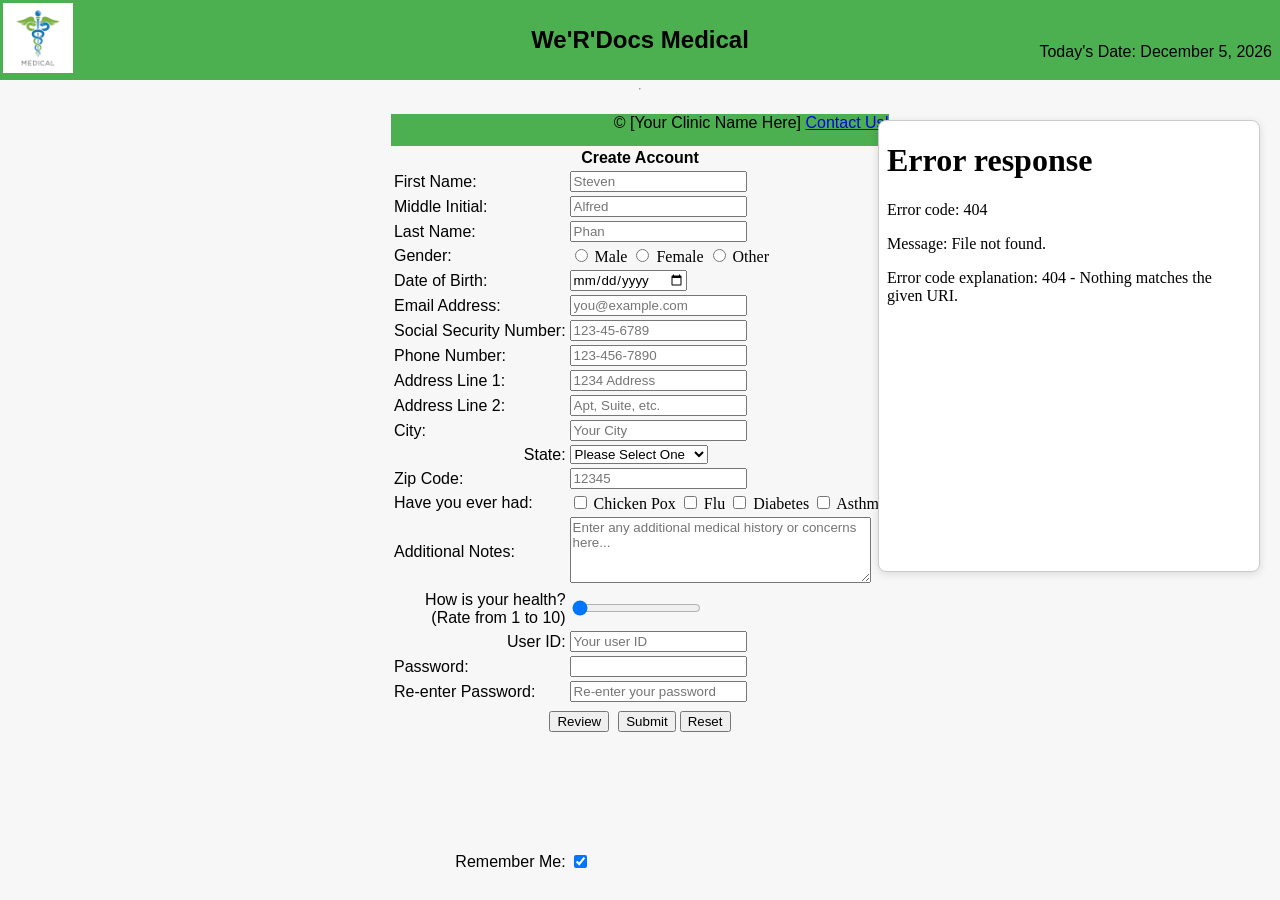
==== index.html @ c0bd2c7a "Rename hw4.html to index.html" ====
<!DOCTYPE html>

<!--
Name: Steven Phan
Date created: 02/27/2026
Date last edited: 02/27/2026
Version: 1.0
Description: Homework 1 HTML
-->

<html lang="en">

<head>
    <link rel="stylesheet" href="hw4.css">
    <title>We'R'Docs Medical Registration</title>
</head>

<body>

<header>
    <table width="100%">
        <tr>
            <td valign="top" align="left" width="20%">
                <div class="image">
                    <img src="medical-logo.webp" alt="Clinic Logo" width="70px" id="logo">
                </div>
            </td>

            <td align="center">
                <h2>We'R'Docs Medical</h2>
            </td>

            <td valign="bottom" align="right" width="20%">
                <p>Today's Date: <span id="today"></span></p>
            </td>
        </tr>
    </table>
</header>

<hr>

<form action="thankyou.html">

    <center>
        <div class="format">

            <table>

<tr>
    <th colspan="4">Create Account</th>
</tr>

<tr>
    <td><label for="fname">First Name:</label></td>
    <td>
        <input 
        type="text" 
        name="fname" 
        id="fname" 
        minlength="1"
        maxlength="30" 
        required
        title="Letter, apostrophes, and dashes only"
        pattern="[a-zA-Z']{1,30}"
        onblur="validateFname()"
        placeholder="Steven"
        >
        <span class="error" id="fname-error"></span>
    </td>
</tr>

<tr>
    <td><label for="mi">Middle Initial:</label></td>
    <td>
        <input 
        type="text" 
        name="mini"
        id="mini" 
        maxlength="1" 
        title="Letters only"
        pattern="[a-zA-Z']{0,1}"
        onblur="validateMini()"
        placeholder="Alfred"
        >
        <span class="error" id="mini-error"></span>
    </td>
</tr>

<tr>
    <td><label for="lname">Last Name:</label></td>
    <td>
        <input 
        type="text" 
        name="lname" 
        id="lname" 
        minlength="1"
        maxlength="30" 
        required
        title="Letter, apostrophes, and dashes only"
        pattern="[a-zA-Z']{1,30}"
        onblur="validateLname()"
        placeholder="Phan"
        >
        <span class="error" id="lname-error"></span>
    </td>
</tr>

<tr>
    <td><label for="pgender">Gender:</label></td>
    <td>
        <input type="radio" id="g1" name="pgender" value="Male"> Male
        <input type="radio" id="g2" name="pgender" value="Female"> Female
        <input type="radio" id="g3" name="pgender" value="Other"> Other
    </td>
</tr>

<tr>
    <td><label for="dob">Date of Birth:</label></td>
    <td>
        <input 
        type="date" 
        id="dob" 
        name="dob"
        onblur="validateDob()"
        required
        placeholder="07/24/2013"
        >
        <span class="error" id="dob-error"></span>
    </td>
</tr>

<tr>
    <td><label for="email">Email Address:</label></td>
    <td>
        <input 
        type="email" 
        id="email" 
        name="email" 
        maxlength="50" 
        title="Please enter your email address" 
        required 
        placeholder="you@example.com"
        pattern="[a-z0-9._%+-]+@[a-z0-9.-]+\.[a-z]{2,20}$"
        onblur="validateEmail()"
        >
        <span class="error" id="email-error"></span>
    </td>
</tr>

<tr>
    <td><label for="ssn">Social Security Number:</label></td>
    <td>
        <input 
        type="password" 
        id="ssn" 
        name="ssn" 
        minlength="9" 
        maxlength="11" 
        required
        title="Numbers only" 
        placeholder="123-45-6789"
        onblur="validateSsn()"
        >
        <span class="error" id="ssn-error"></span>
    </td>
</tr>

<tr>
	<td><label for="phone">Phone Number:</label></td>
    <td>
        <input 
        type="text" 
        name="phone" 
        id="phone" 
        pattern="[0-9]{3}-[0-9]{3}-[0-9]{4}" 
        required 
        title="Please enter phone number" 
        placeholder="123-456-7890"
        onblur="validatePhone()"
        />
        <span class="error" id="phone-error"></span>
    </td>
</tr>

<tr>
    <td><label for="address1">Address Line 1:</label></td>
    <td>
        <input 
        type="text" 
        name="address1" 
        id="address1" 
        minlength="2"
        maxlength="30" 
        required 
        title="Please enter your address"
        placeholder="1234 Address"
        onblur="validateAddress1()"
        >
        <span class="error" id="address1-error"></span>
    </td>
</tr>

<tr>
    <td><label for="address2">Address Line 2:</label></td>
    <td>
        <input type="text" 
        name="address2" 
        id="address2" 
        minlength="2"
        maxlength="30" 
        required 
        title="Please enter your address"
        placeholder="Apt, Suite, etc."
        onblur="validateAddress2()"
        >
        <span class="error" id="address2-error"></span>
    </td>
</tr>

<tr>
    <td><label for="city">City:</label></td>
    <td>
        <input type="text" 
        name="city" 
        id="city" 
        maxlength="30" 
        required 
        placeholder="Your City">
    </td>
</tr>

<tr>
     <td class="td1"><label for="state">State:</Label></td>
     <td>
	     <select name="state" id="state" required>
           <option selected disabled>Please Select One</option>
           <option value="AL">Alabama</option>
           <option value="AK">Alaska</option>
           <option value="AZ">Arizona</option>
           <option value="AR">Arkansas</option>
           <option value="CA">California</option>
           <option value="CO">Colorado</option>
           <option value="CT">Connecticut</option>
           <option value="DE">Delaware</option>
           <option value="DC">District of Columbia</option>
           <option value="FL">Florida</option>
           <option value="GA">Georgia</option>
           <option value="GU">Guam</option>	
           <option value="HI">Hawaii</option>	
           <option value="ID">Idaho</option>	
           <option value="IL">Illinois</option>	
           <option value="IN">Indiana</option>	
           <option value="IA">Iowa</option>	
           <option value="KS">Kansas</option>	
           <option value="KY">Kentucky</option>	
           <option value="LA">Louisiana</option>	
           <option value="ME">Maine</option>	
           <option value="MD">Maryland</option>	
           <option value="MA">Massachusetts</option>	
           <option value="MI">Michigan</option>	
           <option value="MN">Minnesota</option>	
           <option value="MS">Mississippi</option>	
           <option value="MO">Missouri</option>
           <option value="MT">Montana</option>
           <option value="NE">Nebraska</option>
           <option value="NV">Nevada</option>	
           <option value="NH">New Hampshire</option>	
           <option value="NJ">New Jersey</option>	
           <option value="NM">New Mexico</option>	
           <option value="NY">New York</option>	
           <option value="NC">North Carolina</option>	
           <option value="ND">North Dakota</option>	
           <option value="OH">Ohio</option>	
           <option value="OK">Oklahoma</option>	
           <option value="OR">Oregon</option>	
           <option value="PA">Pennsylvania</option>	
           <option value="PR">Puerto Rico</option>	
           <option value="RI">Rhode Island</option>	
           <option value="SC">South Carolina</option>	
           <option value="SD">South Dakota</option>	
           <option value="TN">Tennessee</option>	
           <option value="TX">Texas</option>	
           <option value="UT">Utah</option>	
           <option value="VT">Vermont</option>	
           <option value="VA">Virginia</option>	
           <option value="WA">Washington</option>	
           <option value="WV">West Virginia</option>	
           <option value="WI">Wisconsin</option>	
           <option value="WY">Wyoming</option>	
        </select>
       </td>
 </tr>

<tr>
    <td><label for="zcode">Zip Code:</label></td>
    <td>
        <input 
        type="text" 
        name="zcode" 
        id="zcode" 
        minlength="5"
        maxlength="10" 
        required 
        title="Numbers and a dash only"
        placeholder="12345"
        pattern="^\d{5}(-\d{4})?$"
        onblur="validateZcode()"
        >
        <span class="error" id="zcode-error"></span>
    </td>
</tr>

<tr>
    <td><label for="history">Have you ever had:</label></td>
    <td>
        <input type="checkbox" id="option1" value="Chicken Pox"> Chicken Pox
        <input type="checkbox" id="option2" value="Flu"> Flu
        <input type="checkbox" id="option3" value="Diabetes"> Diabetes
        <input type="checkbox" id="option4" value="Asthma"> Asthma
    </td>
</tr>

<tr>
    <td><label for="notes">Additional Notes:</label></td>
    <td>
        <textarea id="notes" name="notes" rows="4" cols="35" placeholder="Enter any additional medical history or concerns here..."></textarea>
    </td>
</tr>

<tr>
    <td class="td1"><label for="range">How is your health?<br/>(Rate from 1 to 10)</label></td>
    <td>
	    <input
	    type="range"
	    name="range"
	    id="range"
        min="1"
        max="10"
        value="0"
       />
       <span id="range-slider"></span>
     </td>
 </tr>

<tr>
    <td class="td1"><label for="uid">User ID:</label></td>
    <td>
        <input
            type="text"
            name="uid"
            id="uid"
            maxlength="20"
            required
            title="Please enter a user ID:"
            placeholder="Your user ID"
        />
        <span class="error" id="uid-error"></span>
    </td>
</tr>

<tr>
    <td><label for="pword">Password:</label></td>
    <td>
        <input 
        type="password" 
        name="pword" 
        id="pword" 
        minlength="10" 
        required
        onblur="validatePword()"
        oninput="validatePword()"
        onfocus="validatePword()"
        >
        <span class="error" id="pword-error"></span>
    </td>
</tr>

<tr>
    <td><label for="pword_confirm">Re-enter Password:</label></td>
    <td>
        <input 
        type="password" 
        name="pword_confirm" 
        id="pword_confirm" 
        minlength="10" 
        required 
        placeholder="Re-enter your password"
        onblur="validatePwordConfirm()"
        oninput="validatePwordConfirm()"
        onfocus="validatePwordConfirm()"
        >
        <span class="error" id="pword_confirm-error"></span>
    </td>
</tr>

<tr>
    <td colspan="4">
        <center>
            <input type="button" name="review" id="review" value="Review" onclick="reviewInput()">
            <input type="submit" name="submit" value="Submit">
            <input type="reset" name="reset" value="Reset">
        </center>
    </td>
</tr>

<tr>
    <td colspan="4">
        <div class="pword-message"> 
            <span id="msg1"></span> <br/>
            <span id="msg2"></span> <br/>
            <span id="msg3"></span> <br/>
            <span id="msg4"></span> <br/>
        </div>
    </td>
</tr>

<tr>
    <td colspan="4">
        <center>
            <p id="showInput"></p>
        </center>
    </td>
</tr>

<footer>
    <p>&#169; [Your Clinic Name Here] <a href="contact.html">Contact Us!</a></p>
</footer>

<div id="alert-box">
    <div id="alert-content">
        <h4>Please fill out all required fields. </h4>
        <button id="close-alert">OK</button>
    </div>
</div>


<center>
    <span id="welcome1"></span>
    <span id="welcome2"></span>
</center>

<div class="iframe-container">
    <iframe class="frame" src="_" frameborder="_"></iframe>
</div>

<tr>
    <td class="td1">
        <label for="remember-me">Remember Me:</label>
    </td>
    <td>
        <input
            type="checkbox"
            id="remember-me"
            name="remember-me"
            checked
        />
    </td>
</tr>


<script src="hw4.js"></script>

</body>
</html>
---- hw4.css ----
/*
Name: Steven Phan
Date created: 02/27/2026
Date last edited: 02/27/2026
Version: 1.0
Description: Homework 1 CSS
*/

header {
    width: 100%;
    background-color: #4CAF50; 
}

body {
    display: flex;
    flex-direction: column;
    align-items: center;
    background: #F7F7F7;
    margin: 0;
    height: 100%;
    min-height: 100vh; 
}

form {
    flex-grow: 1;
}

h1, h2 {
    text-align: center;
    font-family: Arial, sans-serif;
    font-weight: bold;
    flex-grow: 1;
}

main {
    text-align: center;
    font-family: sans-serif;
    font-weight: normal;
    flex-grow: 1;
}

.image {
    text-align: left;
}

.td1 {
    text-align: right;
    font-family: "optima", sans-serif;
    font-weight: normal;
}

th {
    text-align: center;
    font-family: Arial, sans-serif;
}

footer {
    position: flex;
    bottom: 0;
    width: 100%;
    background-color: #4CAF50;
    height: 2.0rem;
}

#footer {
    text-align: right;
    font-family: "optima", sans-serif;
    font-weight: normal;
    margin-right: 10px;
}

label {
    text-align: right;
    font-family: "optima", sans-serif;
    font-weight: normal;
}

input {
    text-align: left;
    font-family: "optima", sans-serif;
    font-weight: normal;
}

textarea {
    text-align: left;
    font-family: "optima", sans-serif;
    font-weight: normal;
}

#today {
    text-align: left;
    font-family: "optima", sans-serif;
    font-weight: normal;
    margin-right: 5px;
}

p {
    text-align: right;
    font-family: "optima", sans-serif;
    font-weight: normal;
}

.error {
    color: red;
    font-size: 12px;
    font-family: Arial, sans-serif;
    font-weight: normal;
}

.pword-message {
    text-align: left;
    font-family: Arial, sans-serif;
    font-weight: normal;
    position: relative;
    left: 20px;
    background: transparent;
    padding: 10px;
    border-spacing: 2px;
    border-radius: 20px;
    color: #333;
}

#review {
    margin-top: 5px;
    margin-right: 5px;
}

table.output {
    margin: 20px auto;
    border-collapse: collapse;
}

.output th {
    background-color: #4CAF50;
    color: white;
}

.output td {
    border: 1px solid #ccc;
}

td.output {
    width: 500px;
    background-color: #ffffff;
    padding: 10px;
    border-spacing: 2px;
}

#alert-box {
    display: none;
    position: fixed;
    z-index: 9999;
    left: 0;
    top: 0;
    width: 100%;
    height: 100%;
    overflow: auto;
    background-color: transparent;
}

#alert-content {
    background-color: #fefefe;
    border-radius: 10px;
    width: 400px;
    height: 200px;
    margin: auto;
    margin-top: 150px;
    padding: 25px;
    text-align: center;
}

#alert-content h4 {
    font-size: 28px;
    text-align: center;
    font-family: Arial, sans-serif;
    font-weight: normal;
}

#close-alert {
    background-color: #4CAF50;
    border-width: 1px;
    border-style: solid;
    color: white;
    border-color: #388E3C;
    font-size: 18px;
    font-weight: bold;
    height: 45px;
    width: 100px;
    border-radius: 8px;
    cursor: pointer;
    margin-top: 20px;
    text-align: center;
    font-family: Arial, sans-serif;
}

.pword-message {
    text-align: right;
    font-family: Arial, sans-serif;
    font-weight: normal;
    position: relative;
    left: 20px;
    background: transparent;
    padding: 10px;
    border-spacing: 2px;
    border-radius: 10px;
    color: red;
}

table.output,
tr.output,
td.output {
    width: 500px;
    background-color: #ffffff;
    padding: 10px;
    border-spacing: 2px;
    border-radius: 20px;
    color: #333333;
}

td.outputdata {
    padding: 10px;
    text-align: left;
    font-family: Arial, sans-serif;
    font-weight: normal;
    color: #333333;
}

#welcome1 {
    font-family: Arial, sans-serif;
    font-size: 22px;
    font-weight: bold;
    color: #2e7d32;           
    margin-top: 20px;
    margin-bottom: 4px;
    text-align: center;
}
 
#welcome2 {
    font-family: "optima", sans-serif;
    font-size: 15px;
    font-weight: normal;
    color: #555555;
    margin-top: 0;
    margin-bottom: 16px;
    text-align: center;
    letter-spacing: 0.03em;
}
 

.iframe-container {
    position: absolute;       
    right: 20px;              
    top: 120px;                
    width: 380px;               
    background-color: #ffffff;
    border: 1px solid #cccccc;
    border-radius: 8px;
    box-shadow: 0 2px 8px rgba(0, 0, 0, 0.12);
    overflow: hidden;         
}
 
.iframe-container iframe {
    width: 100%;               
    height: 450px;              
    border: none;              
    display: block;            
}
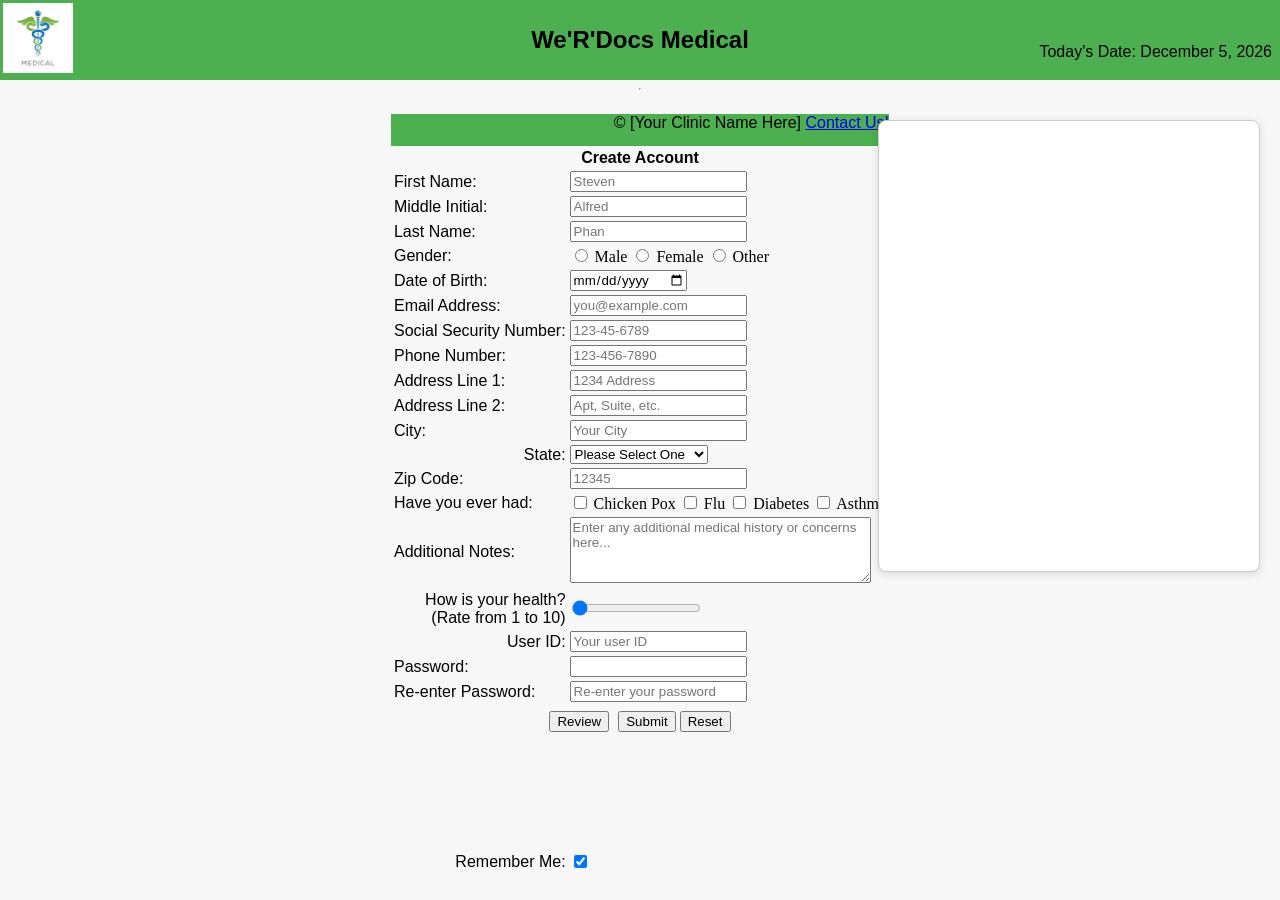
==== commit a16be513: "Update index.html" ====
--- a/index.html
+++ b/index.html
@@ -440,7 +440,7 @@
 </center>
 
 <div class="iframe-container">
-    <iframe class="frame" src="_" frameborder="_"></iframe>
+	<iframe src="https://www.google.com/maps/embed?pb=!1m18!1m12!1m3!1d3153.0!2d-122.4!3d37.77!" frameborder="0"></iframe>
 </div>
 
 <tr>
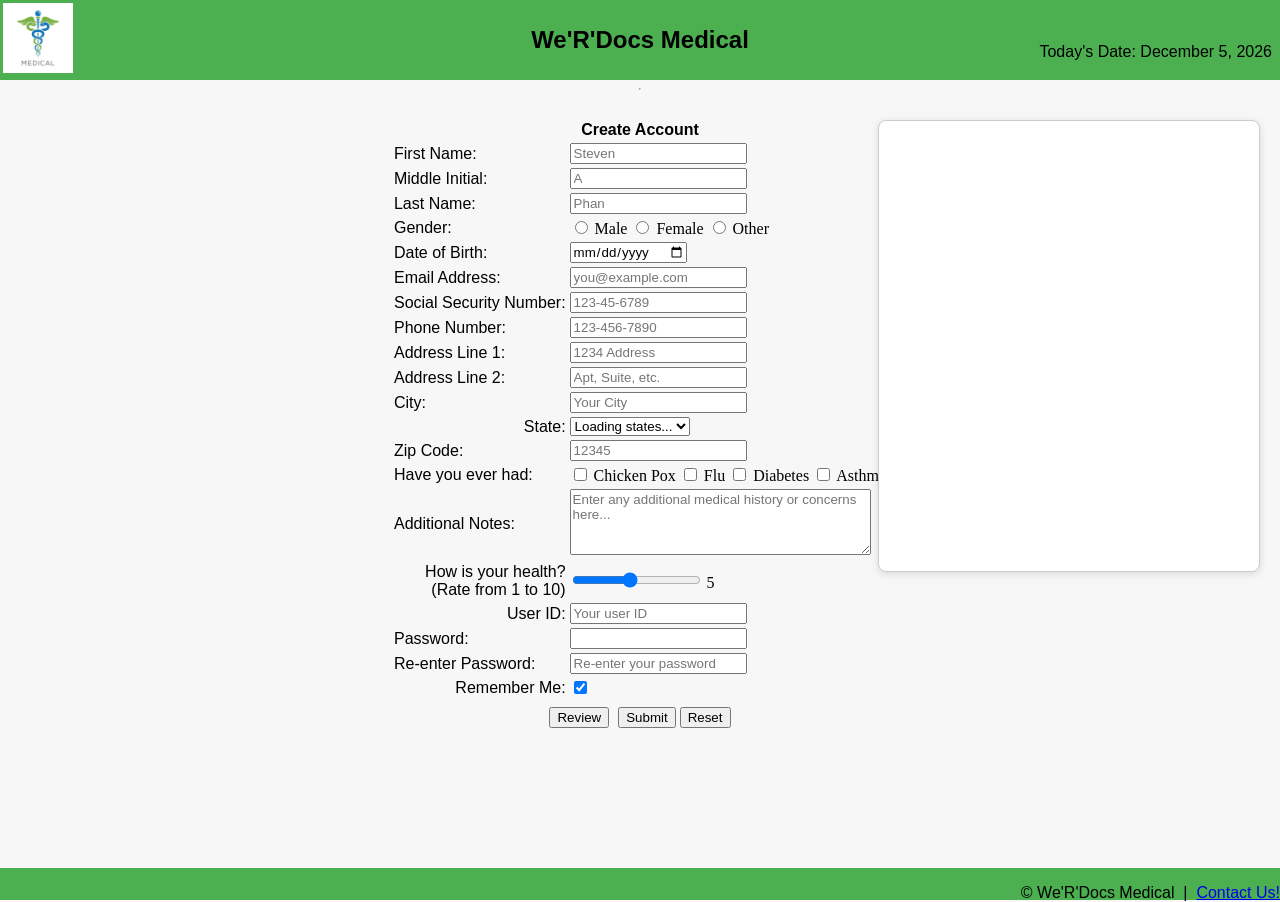
==== commit 9bfe8cc0: "Update index.html" ====
--- a/index.html
+++ b/index.html
@@ -9,14 +9,14 @@
 -->
 
 <html lang="en">
-
+ 
 <head>
     <link rel="stylesheet" href="hw4.css">
     <title>We'R'Docs Medical Registration</title>
 </head>
-
+ 
 <body>
-
+ 
 <header>
     <table width="100%">
         <tr>
@@ -25,440 +25,326 @@
                     <img src="medical-logo.webp" alt="Clinic Logo" width="70px" id="logo">
                 </div>
             </td>
-
             <td align="center">
                 <h2>We'R'Docs Medical</h2>
             </td>
-
             <td valign="bottom" align="right" width="20%">
                 <p>Today's Date: <span id="today"></span></p>
             </td>
         </tr>
     </table>
 </header>
-
+ 
 <hr>
-
+ 
+<!-- Welcome message: shown by JS if cookie exists -->
+<center>
+    <p id="welcome1"></p>
+    <p id="welcome2"></p>
+</center>
+ 
+<!-- iFrame: Google Maps embed showing Houston area -->
+<div class="iframe-container">
+    <iframe
+        src="https://www.google.com/maps/embed?pb=!1m18!1m12!1m3!1d55800!2d-95.3698!3d29.7604!2m3!1f0!2f0!3f0!3m2!1i1024!2i768!4f13.1!3m3!1m2!1s0x8640b8b4488d8501%3A0xca0d02def365053b!2sHouston%2C%20TX!5e0!3m2!1sen!2sus!4v1699999999999!5m2!1sen!2sus"
+        width="100%"
+        height="300"
+        allowfullscreen=""
+        loading="lazy"
+        referrerpolicy="no-referrer-when-downgrade"
+        frameborder="0">
+    </iframe>
+</div>
+ 
 <form action="thankyou.html">
-
+ 
     <center>
         <div class="format">
-
+ 
             <table>
-
-<tr>
-    <th colspan="4">Create Account</th>
-</tr>
-
-<tr>
-    <td><label for="fname">First Name:</label></td>
-    <td>
-        <input 
-        type="text" 
-        name="fname" 
-        id="fname" 
-        minlength="1"
-        maxlength="30" 
-        required
-        title="Letter, apostrophes, and dashes only"
-        pattern="[a-zA-Z']{1,30}"
-        onblur="validateFname()"
-        placeholder="Steven"
-        >
-        <span class="error" id="fname-error"></span>
-    </td>
-</tr>
-
-<tr>
-    <td><label for="mi">Middle Initial:</label></td>
-    <td>
-        <input 
-        type="text" 
-        name="mini"
-        id="mini" 
-        maxlength="1" 
-        title="Letters only"
-        pattern="[a-zA-Z']{0,1}"
-        onblur="validateMini()"
-        placeholder="Alfred"
-        >
-        <span class="error" id="mini-error"></span>
-    </td>
-</tr>
-
-<tr>
-    <td><label for="lname">Last Name:</label></td>
-    <td>
-        <input 
-        type="text" 
-        name="lname" 
-        id="lname" 
-        minlength="1"
-        maxlength="30" 
-        required
-        title="Letter, apostrophes, and dashes only"
-        pattern="[a-zA-Z']{1,30}"
-        onblur="validateLname()"
-        placeholder="Phan"
-        >
-        <span class="error" id="lname-error"></span>
-    </td>
-</tr>
-
-<tr>
-    <td><label for="pgender">Gender:</label></td>
-    <td>
-        <input type="radio" id="g1" name="pgender" value="Male"> Male
-        <input type="radio" id="g2" name="pgender" value="Female"> Female
-        <input type="radio" id="g3" name="pgender" value="Other"> Other
-    </td>
-</tr>
-
-<tr>
-    <td><label for="dob">Date of Birth:</label></td>
-    <td>
-        <input 
-        type="date" 
-        id="dob" 
-        name="dob"
-        onblur="validateDob()"
-        required
-        placeholder="07/24/2013"
-        >
-        <span class="error" id="dob-error"></span>
-    </td>
-</tr>
-
-<tr>
-    <td><label for="email">Email Address:</label></td>
-    <td>
-        <input 
-        type="email" 
-        id="email" 
-        name="email" 
-        maxlength="50" 
-        title="Please enter your email address" 
-        required 
-        placeholder="you@example.com"
-        pattern="[a-z0-9._%+-]+@[a-z0-9.-]+\.[a-z]{2,20}$"
-        onblur="validateEmail()"
-        >
-        <span class="error" id="email-error"></span>
-    </td>
-</tr>
-
-<tr>
-    <td><label for="ssn">Social Security Number:</label></td>
-    <td>
-        <input 
-        type="password" 
-        id="ssn" 
-        name="ssn" 
-        minlength="9" 
-        maxlength="11" 
-        required
-        title="Numbers only" 
-        placeholder="123-45-6789"
-        onblur="validateSsn()"
-        >
-        <span class="error" id="ssn-error"></span>
-    </td>
-</tr>
-
-<tr>
-	<td><label for="phone">Phone Number:</label></td>
-    <td>
-        <input 
-        type="text" 
-        name="phone" 
-        id="phone" 
-        pattern="[0-9]{3}-[0-9]{3}-[0-9]{4}" 
-        required 
-        title="Please enter phone number" 
-        placeholder="123-456-7890"
-        onblur="validatePhone()"
-        />
-        <span class="error" id="phone-error"></span>
-    </td>
-</tr>
-
-<tr>
-    <td><label for="address1">Address Line 1:</label></td>
-    <td>
-        <input 
-        type="text" 
-        name="address1" 
-        id="address1" 
-        minlength="2"
-        maxlength="30" 
-        required 
-        title="Please enter your address"
-        placeholder="1234 Address"
-        onblur="validateAddress1()"
-        >
-        <span class="error" id="address1-error"></span>
-    </td>
-</tr>
-
-<tr>
-    <td><label for="address2">Address Line 2:</label></td>
-    <td>
-        <input type="text" 
-        name="address2" 
-        id="address2" 
-        minlength="2"
-        maxlength="30" 
-        required 
-        title="Please enter your address"
-        placeholder="Apt, Suite, etc."
-        onblur="validateAddress2()"
-        >
-        <span class="error" id="address2-error"></span>
-    </td>
-</tr>
-
-<tr>
-    <td><label for="city">City:</label></td>
-    <td>
-        <input type="text" 
-        name="city" 
-        id="city" 
-        maxlength="30" 
-        required 
-        placeholder="Your City">
-    </td>
-</tr>
-
-<tr>
-     <td class="td1"><label for="state">State:</Label></td>
-     <td>
-	     <select name="state" id="state" required>
-           <option selected disabled>Please Select One</option>
-           <option value="AL">Alabama</option>
-           <option value="AK">Alaska</option>
-           <option value="AZ">Arizona</option>
-           <option value="AR">Arkansas</option>
-           <option value="CA">California</option>
-           <option value="CO">Colorado</option>
-           <option value="CT">Connecticut</option>
-           <option value="DE">Delaware</option>
-           <option value="DC">District of Columbia</option>
-           <option value="FL">Florida</option>
-           <option value="GA">Georgia</option>
-           <option value="GU">Guam</option>	
-           <option value="HI">Hawaii</option>	
-           <option value="ID">Idaho</option>	
-           <option value="IL">Illinois</option>	
-           <option value="IN">Indiana</option>	
-           <option value="IA">Iowa</option>	
-           <option value="KS">Kansas</option>	
-           <option value="KY">Kentucky</option>	
-           <option value="LA">Louisiana</option>	
-           <option value="ME">Maine</option>	
-           <option value="MD">Maryland</option>	
-           <option value="MA">Massachusetts</option>	
-           <option value="MI">Michigan</option>	
-           <option value="MN">Minnesota</option>	
-           <option value="MS">Mississippi</option>	
-           <option value="MO">Missouri</option>
-           <option value="MT">Montana</option>
-           <option value="NE">Nebraska</option>
-           <option value="NV">Nevada</option>	
-           <option value="NH">New Hampshire</option>	
-           <option value="NJ">New Jersey</option>	
-           <option value="NM">New Mexico</option>	
-           <option value="NY">New York</option>	
-           <option value="NC">North Carolina</option>	
-           <option value="ND">North Dakota</option>	
-           <option value="OH">Ohio</option>	
-           <option value="OK">Oklahoma</option>	
-           <option value="OR">Oregon</option>	
-           <option value="PA">Pennsylvania</option>	
-           <option value="PR">Puerto Rico</option>	
-           <option value="RI">Rhode Island</option>	
-           <option value="SC">South Carolina</option>	
-           <option value="SD">South Dakota</option>	
-           <option value="TN">Tennessee</option>	
-           <option value="TX">Texas</option>	
-           <option value="UT">Utah</option>	
-           <option value="VT">Vermont</option>	
-           <option value="VA">Virginia</option>	
-           <option value="WA">Washington</option>	
-           <option value="WV">West Virginia</option>	
-           <option value="WI">Wisconsin</option>	
-           <option value="WY">Wyoming</option>	
-        </select>
-       </td>
- </tr>
-
-<tr>
-    <td><label for="zcode">Zip Code:</label></td>
-    <td>
-        <input 
-        type="text" 
-        name="zcode" 
-        id="zcode" 
-        minlength="5"
-        maxlength="10" 
-        required 
-        title="Numbers and a dash only"
-        placeholder="12345"
-        pattern="^\d{5}(-\d{4})?$"
-        onblur="validateZcode()"
-        >
-        <span class="error" id="zcode-error"></span>
-    </td>
-</tr>
-
-<tr>
-    <td><label for="history">Have you ever had:</label></td>
-    <td>
-        <input type="checkbox" id="option1" value="Chicken Pox"> Chicken Pox
-        <input type="checkbox" id="option2" value="Flu"> Flu
-        <input type="checkbox" id="option3" value="Diabetes"> Diabetes
-        <input type="checkbox" id="option4" value="Asthma"> Asthma
-    </td>
-</tr>
-
-<tr>
-    <td><label for="notes">Additional Notes:</label></td>
-    <td>
-        <textarea id="notes" name="notes" rows="4" cols="35" placeholder="Enter any additional medical history or concerns here..."></textarea>
-    </td>
-</tr>
-
-<tr>
-    <td class="td1"><label for="range">How is your health?<br/>(Rate from 1 to 10)</label></td>
-    <td>
-	    <input
-	    type="range"
-	    name="range"
-	    id="range"
-        min="1"
-        max="10"
-        value="0"
-       />
-       <span id="range-slider"></span>
-     </td>
- </tr>
-
-<tr>
-    <td class="td1"><label for="uid">User ID:</label></td>
-    <td>
-        <input
-            type="text"
-            name="uid"
-            id="uid"
-            maxlength="20"
-            required
-            title="Please enter a user ID:"
-            placeholder="Your user ID"
-        />
-        <span class="error" id="uid-error"></span>
-    </td>
-</tr>
-
-<tr>
-    <td><label for="pword">Password:</label></td>
-    <td>
-        <input 
-        type="password" 
-        name="pword" 
-        id="pword" 
-        minlength="10" 
-        required
-        onblur="validatePword()"
-        oninput="validatePword()"
-        onfocus="validatePword()"
-        >
-        <span class="error" id="pword-error"></span>
-    </td>
-</tr>
-
-<tr>
-    <td><label for="pword_confirm">Re-enter Password:</label></td>
-    <td>
-        <input 
-        type="password" 
-        name="pword_confirm" 
-        id="pword_confirm" 
-        minlength="10" 
-        required 
-        placeholder="Re-enter your password"
-        onblur="validatePwordConfirm()"
-        oninput="validatePwordConfirm()"
-        onfocus="validatePwordConfirm()"
-        >
-        <span class="error" id="pword_confirm-error"></span>
-    </td>
-</tr>
-
-<tr>
-    <td colspan="4">
-        <center>
-            <input type="button" name="review" id="review" value="Review" onclick="reviewInput()">
-            <input type="submit" name="submit" value="Submit">
-            <input type="reset" name="reset" value="Reset">
-        </center>
-    </td>
-</tr>
-
-<tr>
-    <td colspan="4">
-        <div class="pword-message"> 
-            <span id="msg1"></span> <br/>
-            <span id="msg2"></span> <br/>
-            <span id="msg3"></span> <br/>
-            <span id="msg4"></span> <br/>
+ 
+                <tr>
+                    <th colspan="4">Create Account</th>
+                </tr>
+ 
+                <tr>
+                    <td><label for="fname">First Name:</label></td>
+                    <td>
+                        <input type="text" name="fname" id="fname"
+                            minlength="1" maxlength="30" required
+                            title="Letters, apostrophes, and dashes only"
+                            pattern="[a-zA-Z']{1,30}"
+                            onblur="validateFname()"
+                            placeholder="Steven">
+                        <span class="error" id="fname-error"></span>
+                    </td>
+                </tr>
+ 
+                <tr>
+                    <td><label for="mini">Middle Initial:</label></td>
+                    <td>
+                        <input type="text" name="mini" id="mini"
+                            maxlength="1" title="Letters only"
+                            pattern="[a-zA-Z']{0,1}"
+                            onblur="validateMini()"
+                            placeholder="A">
+                        <span class="error" id="mini-error"></span>
+                    </td>
+                </tr>
+ 
+                <tr>
+                    <td><label for="lname">Last Name:</label></td>
+                    <td>
+                        <input type="text" name="lname" id="lname"
+                            minlength="1" maxlength="30" required
+                            title="Letters, apostrophes, and dashes only"
+                            pattern="[a-zA-Z']{1,30}"
+                            onblur="validateLname()"
+                            placeholder="Phan">
+                        <span class="error" id="lname-error"></span>
+                    </td>
+                </tr>
+ 
+                <tr>
+                    <td><label>Gender:</label></td>
+                    <td>
+                        <input type="radio" id="g1" name="pgender" value="Male"> Male
+                        <input type="radio" id="g2" name="pgender" value="Female"> Female
+                        <input type="radio" id="g3" name="pgender" value="Other"> Other
+                    </td>
+                </tr>
+ 
+                <tr>
+                    <td><label for="dob">Date of Birth:</label></td>
+                    <td>
+                        <input type="date" id="dob" name="dob"
+                            onblur="validateDob()" required>
+                        <span class="error" id="dob-error"></span>
+                    </td>
+                </tr>
+ 
+                <tr>
+                    <td><label for="email">Email Address:</label></td>
+                    <td>
+                        <input type="email" id="email" name="email"
+                            maxlength="50" required
+                            title="Please enter your email address"
+                            placeholder="you@example.com"
+                            pattern="[a-z0-9._%+-]+@[a-z0-9.-]+\.[a-z]{2,20}$"
+                            onblur="validateEmail()">
+                        <span class="error" id="email-error"></span>
+                    </td>
+                </tr>
+ 
+                <tr>
+                    <td><label for="ssn">Social Security Number:</label></td>
+                    <td>
+                        <input type="password" id="ssn" name="ssn"
+                            minlength="9" maxlength="11" required
+                            title="Numbers only"
+                            placeholder="123-45-6789"
+                            onblur="validateSsn()">
+                        <span class="error" id="ssn-error"></span>
+                    </td>
+                </tr>
+ 
+                <tr>
+                    <td><label for="phone">Phone Number:</label></td>
+                    <td>
+                        <input type="text" name="phone" id="phone"
+                            pattern="[0-9]{3}-[0-9]{3}-[0-9]{4}" required
+                            title="Please enter phone number"
+                            placeholder="123-456-7890"
+                            onblur="validatePhone()">
+                        <span class="error" id="phone-error"></span>
+                    </td>
+                </tr>
+ 
+                <tr>
+                    <td><label for="address1">Address Line 1:</label></td>
+                    <td>
+                        <input type="text" name="address1" id="address1"
+                            minlength="2" maxlength="30" required
+                            title="Please enter your address"
+                            placeholder="1234 Address"
+                            onblur="validateAddress1()">
+                        <span class="error" id="address1-error"></span>
+                    </td>
+                </tr>
+ 
+                <tr>
+                    <td><label for="address2">Address Line 2:</label></td>
+                    <td>
+                        <input type="text" name="address2" id="address2"
+                            minlength="2" maxlength="30"
+                            title="Please enter your address"
+                            placeholder="Apt, Suite, etc."
+                            onblur="validateAddress2()">
+                        <span class="error" id="address2-error"></span>
+                    </td>
+                </tr>
+ 
+                <tr>
+                    <td><label for="city">City:</label></td>
+                    <td>
+                        <input type="text" name="city" id="city"
+                            maxlength="30" required
+                            placeholder="Your City"
+                            onblur="validateCity()">
+                        <span class="error" id="city-error"></span>
+                    </td>
+                </tr>
+ 
+                <tr>
+                    <td class="td1"><label for="state">State:</label></td>
+                    <td>
+                        <!-- Populated by Fetch API from states.json -->
+                        <select name="state" id="state" required>
+                            <option selected disabled>Loading states...</option>
+                        </select>
+                    </td>
+                </tr>
+ 
+                <tr>
+                    <td><label for="zcode">Zip Code:</label></td>
+                    <td>
+                        <input type="text" name="zcode" id="zcode"
+                            minlength="5" maxlength="10" required
+                            title="Numbers and a dash only"
+                            placeholder="12345"
+                            pattern="^\d{5}(-\d{4})?$"
+                            onblur="validateZcode()">
+                        <span class="error" id="zcode-error"></span>
+                    </td>
+                </tr>
+ 
+                <tr>
+                    <td><label>Have you ever had:</label></td>
+                    <td>
+                        <input type="checkbox" id="option1" name="chickenPox" value="Chicken Pox"> Chicken Pox
+                        <input type="checkbox" id="option2" name="flu" value="Flu"> Flu
+                        <input type="checkbox" id="option3" name="diabetes" value="Diabetes"> Diabetes
+                        <input type="checkbox" id="option4" name="asthma" value="Asthma"> Asthma
+                    </td>
+                </tr>
+ 
+                <tr>
+                    <td><label for="notes">Additional Notes:</label></td>
+                    <td>
+                        <textarea id="notes" name="notes" rows="4" cols="35"
+                            placeholder="Enter any additional medical history or concerns here..."
+                            onblur="saveToLocalStorage('notes', this.value)"></textarea>
+                    </td>
+                </tr>
+ 
+                <tr>
+                    <td class="td1"><label for="range">How is your health?<br/>(Rate from 1 to 10)</label></td>
+                    <td>
+                        <input type="range" name="range" id="range"
+                            min="1" max="10" value="5"
+                            oninput="document.getElementById('range-slider').innerText = this.value; saveToLocalStorage('range', this.value)">
+                        <span id="range-slider">5</span>
+                    </td>
+                </tr>
+ 
+                <tr>
+                    <td class="td1"><label for="uid">User ID:</label></td>
+                    <td>
+                        <input type="text" name="uid" id="uid"
+                            maxlength="20" required
+                            title="Please enter a user ID"
+                            placeholder="Your user ID"
+                            onblur="validateUid()">
+                        <span class="error" id="uid-error"></span>
+                    </td>
+                </tr>
+ 
+                <tr>
+                    <td><label for="pword">Password:</label></td>
+                    <td>
+                        <input type="password" name="pword" id="pword"
+                            minlength="10" required
+                            onblur="validatePword()"
+                            oninput="validatePword()"
+                            onfocus="validatePword()">
+                        <span class="error" id="pword-error"></span>
+                    </td>
+                </tr>
+ 
+                <tr>
+                    <td><label for="pword_confirm">Re-enter Password:</label></td>
+                    <td>
+                        <input type="password" name="pword_confirm" id="pword_confirm"
+                            minlength="10" required
+                            placeholder="Re-enter your password"
+                            onblur="validatePwordConfirm()"
+                            oninput="validatePwordConfirm()"
+                            onfocus="validatePwordConfirm()">
+                        <span class="error" id="pword_confirm-error"></span>
+                    </td>
+                </tr>
+ 
+                <!-- Remember Me — inside the table where it belongs -->
+                <tr>
+                    <td class="td1"><label for="remember-me">Remember Me:</label></td>
+                    <td>
+                        <input type="checkbox" id="remember-me" name="remember-me" checked>
+                    </td>
+                </tr>
+ 
+                <!-- Action buttons -->
+                <tr>
+                    <td colspan="4">
+                        <center>
+                            <input type="button" name="review" id="review" value="Review" onclick="reviewInput()">
+                            <input type="submit" name="submit" id="submit" value="Submit">
+                            <input type="reset" name="reset" value="Reset" onclick="clearLocalStorage()">
+                        </center>
+                    </td>
+                </tr>
+ 
+                <!-- Password hint messages -->
+                <tr>
+                    <td colspan="4">
+                        <div class="pword-message">
+                            <span id="msg1"></span><br/>
+                            <span id="msg2"></span><br/>
+                            <span id="msg3"></span><br/>
+                            <span id="msg4"></span><br/>
+                        </div>
+                    </td>
+                </tr>
+ 
+                <!-- Review output -->
+                <tr>
+                    <td colspan="4">
+                        <center>
+                            <p id="showInput"></p>
+                        </center>
+                    </td>
+                </tr>
+ 
+            </table>
+ 
         </div>
-    </td>
-</tr>
-
-<tr>
-    <td colspan="4">
-        <center>
-            <p id="showInput"></p>
-        </center>
-    </td>
-</tr>
-
-<footer>
-    <p>&#169; [Your Clinic Name Here] <a href="contact.html">Contact Us!</a></p>
-</footer>
-
+    </center>
+ 
+</form>
+ 
+<!-- Alert overlay — position:fixed, lives outside form/table -->
 <div id="alert-box">
     <div id="alert-content">
-        <h4>Please fill out all required fields. </h4>
+        <h4>Please fill out all required fields.</h4>
         <button id="close-alert">OK</button>
     </div>
 </div>
-
-
-<center>
-    <span id="welcome1"></span>
-    <span id="welcome2"></span>
-</center>
-
-<div class="iframe-container">
-	<iframe src="https://www.google.com/maps/embed?pb=!1m18!1m12!1m3!1d3153.0!2d-122.4!3d37.77!" frameborder="0"></iframe>
-</div>
-
-<tr>
-    <td class="td1">
-        <label for="remember-me">Remember Me:</label>
-    </td>
-    <td>
-        <input
-            type="checkbox"
-            id="remember-me"
-            name="remember-me"
-            checked
-        />
-    </td>
-</tr>
-
-
+ 
+<!-- Footer — position:fixed keeps it pinned while scrolling -->
+<footer>
+    <p>&#169; We'R'Docs Medical &nbsp;|&nbsp; <a href="contact.html">Contact Us!</a></p>
+</footer>
+ 
 <script src="hw4.js"></script>
-
+ 
 </body>
 </html>
